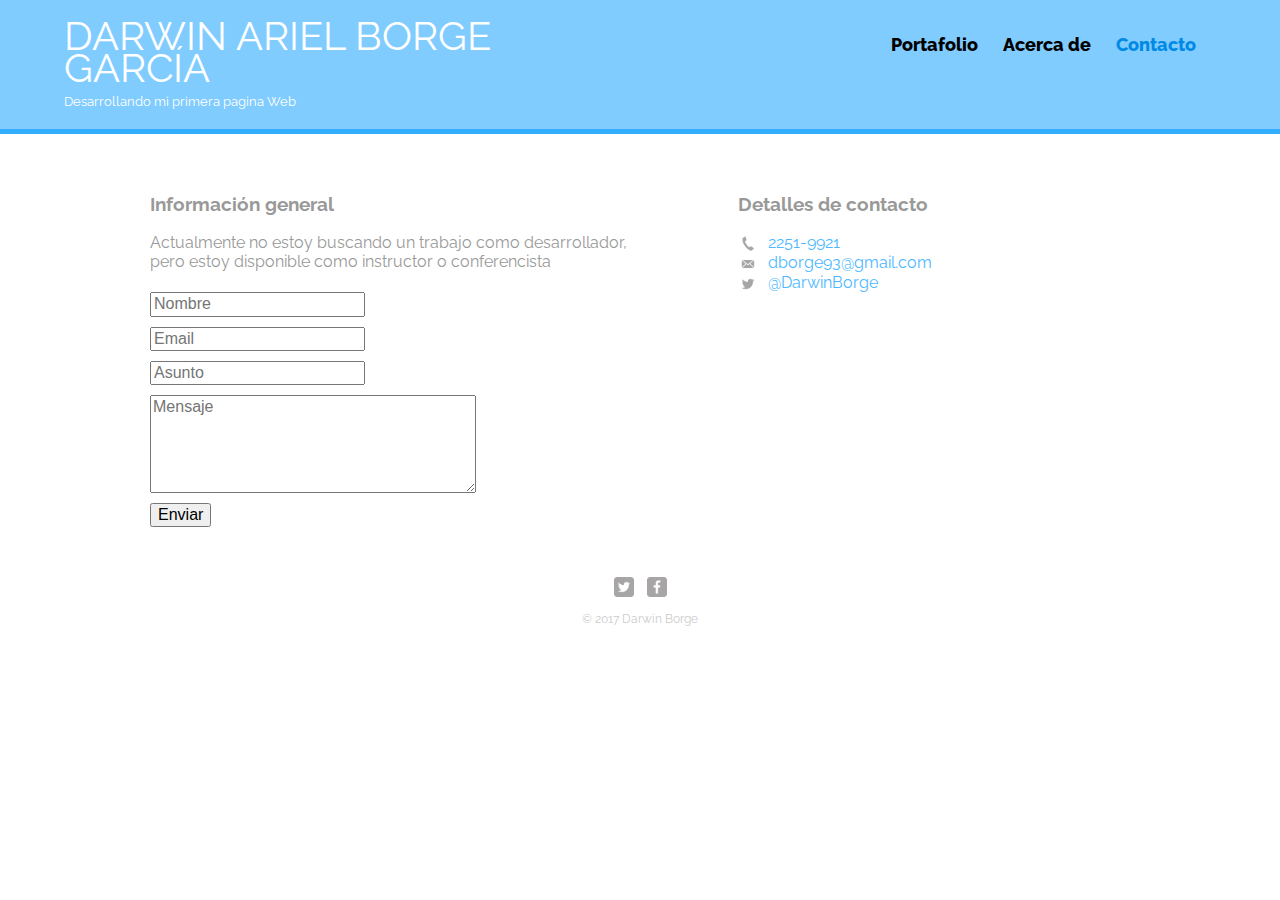
==== contacto.html @ 638a3e10 "Add files via upload" ====
<!DOCTYPE html>
<html>
  <head>  <! Esto es el escabezado -->
    <meta charset="utf-8">
    <title>Darwin Borge | Web Developer</title> <! esto es un titulo-->
    <link rel = "stylesheet" href = "css/normalize.css"> <! agregar estilos a la paguina color de cuerpo y a las etiquetas -->
    <link href="https://fonts.googleapis.com/css?family=Raleway:400,800" rel="stylesheet">
    <link rel = "stylesheet" href = "css/main.css"> <! esto realiza cambios con css como subrayallados-->
    <link rel="stylesheet" href="css/responsive.css">
    <meta name="viewport" content="width=device-width, initial-scale=1.0">
  </head>
  <body>  <! "body "Esto es el cuerpo-->
    <header> <!"header" es un contenedor de elementos principales -->
    <a href="index.html" id = "logo"> <!"a" nos ridecciona a nuestro link index-->
      <h1>DARWIN ARIEL BORGE GARCÍA</h1>
      <h2>Desarrollando mi primera pagina Web</h2>
      </a>
      <nav> <!"nav" Barras de navegacion-->
        <ul><!"ul" Una lista no ordenada-->
          <li><a href="index.html" > Portafolio </a> </li> <! "li" es una lista -->
          <li><a href="acerca.html" > Acerca de </a> </li>
          <li><a href="contacto.html" class="selected"> Contacto </a> </li>
          <link rel="stylesheet" href="css/responsive.css">
        </ul>
      </nav>
    </header>
    <div id = "wrapper"> <!"div id = "wrapper" nos sirve para centrarlo -->
<section id = "primary">
<h3>Información general</h3>
<p>Actualmente no estoy buscando un trabajo como desarrollador, pero estoy disponible como instructor o conferencista </p>
</section>
<section id = "secondary">
  <h3>Detalles de contacto</h3>
  <ul class = "contacto-info">
    <li class = "telefono "> <a href="Tel:+505 ">2251-9921</a></li>
    <li class = "mail"><a href="mailto:dborge93@gmail.com">dborge93@gmail.com</a></li>
    <li class ="twitter"><a href="https://twitter.com/intent/tweet?screen_name=DarwinBorge">@DarwinBorge</a></li>
  </ul>
</section>
  <section>
       <form id="contactForm" method="post" action="php/contact-form.php">
         <div>
           <input class="form-control" id="name" name="name" placeholder="Nombre" type="text" required />
         </div>
         <div>
           <input class="form-control" id="email" name="email" placeholder="Email" type="email" required />
         </div>
         <div>
           <input class="form-control" id="subject" type="text" name="subject" placeholder="Asunto" required>
         </div>
         <div>
           <textarea class="form-control" id="message" name="message" placeholder="Mensaje" rows="5" required></textarea>
         </div>
         <div>
           <input type="submit" class="form-send" value="Enviar">
         </div>
       </form>
     </section>
    <footer> <! seccion relacionado con otras link incluyendo el copiar y pega-->
      <a href="https://twitter.com/DarwinBorge"><img src="img/twitter-wrap.png" alt="Twitter Logo"
        class = "social-icon"></a>
      <a href="https://www.facebook.com/darwinarielb"><img src="img/facebook-wrap.png" alt="Facebook Logo"
        class="social-icon"></a>
      <p>&copy; 2017 Darwin Borge</p> <! indica el nombre de nuestra pagina o compañia-->
    </footer>
    </div>
  </body>
</html>
---- css/main.css ----
a {
text-decoration: none;
}

#wrapper {
background: WHITE;
max-width: 980px;
margin: 0 auto;
padding:0 5%;
}

img {
max-width:100%;
}

 /*Quitar margen en acerca de */
h3 {
 margin: 0 0 1em 0; /*arriba ,derecha abajo y izquiersa*/
}

/* HEADING*/

header {
float: left;  /* HACIA LA IZQUIERDA*/
margin: 0 0 30px 0;   /*MARGEN*/
padding: 5px 0 0 0;   /* ARRIBA */
width: 100%; /* Para que abarque todo el espacio posible del encabezado*/
}

#logo {
  text-align: center;
  margin: 0;
}

h1 {
  font-family: 'Raleway', sans-serif; /* */
  margin: 15px 0;
  font-size: 1.75em;
  font-weight: normal;
  line-height: 0.8em;
}

h2 {
  font-size: 0.75em;
  margin: -5px 0 0;
  font-weight: normal;
}

/* PAGNA PORTAFOLIO*/

#gallery {
margin: 0;
padding: 0;
list-style: none;
}


#gallery li {
  float: left;  /* NOS SIRVE PARA HACER A LA DERECHA EL CONTEIDO DEL PIE DE PAGINA */
  width: 45%;   /* NOS SIRVE PARA HACER DOS COLUMNAS DEL CONTENIDO*/
  margin: 2.5%; /* NOS SIRVE PARA HACER UN ESPACIO ENTRE LAS IMAGENES*/
  background-color: #f5f5f5;  /* COLOR DE FONDO NOMBRE ASIGNADO A LAS IMAGENES*/
  color: #dbc3c7;   /* PAGNA PORTAFOLIO*/
}


#gallery li a p {
  margin:0;          /* ALINIAR MARGEN*/
  padding:5%;       /* TAMAÑO DEL CUADRO*/
  font-size:0.75em;  /* CAMBIAR TAMAÑO DE LA LETRA*/
  color:#bdc3c7;    /* CAMBIAR COLOR DE LAÑETRA*/
}


/*PORTAFOLIO ACERCA DE*/

.profile-photo {     /*Editar el tamño de la imagen y el margen del elemento*/
  display: block;    /*Centrar y reducir el tamaño en version de escritotio*/
  max-width: 150px;   /*que tenga maximo de altura */
  margin: 0 auto 30px; /*0 arriba automatico izq y dere y abajo 0*/
  border-radius:30%;
}

.contacto-info a {  /* aliniar los iconos a los contactos */
  display: block;
  min-height:20px;
  background-repeat: no-repeat;
  background-size:20px 20px;
  padding: 0 0 0 30px;
  margin: 0 0 10;
}

.contacto-info li.telefono a {  /*Agregando imagenes de los iconos de contacto*/
  background-image: url('../img/phone.png');
}

.contacto-info li.mail a {
  background-image: url('../img/mail.png');
}

.contacto-info li.twitter a {
  background-image: url('../img/twitter.png');
}

/*PAGINA DE CONTACTO*/

.contacto-info {  /*asignar margenes */
  list-style: none;
  padding: 0;
  margin: 0;
  font-size: 0.9m;
}

/*Navegacion*/

nav {
text-align: center; /* Centrar*/
padding: 10px 0 ; /* relleno arriba y abajo*/
margin: 20px 0 0;/* margen  */
}

nav ul {  /* Dar estilo a la lista no ordenada*/
  list-style: none; /* Quitar los puntos */
  margin: 0 10px;
  padding: 0;  /* Quitar relleno de los cuatro lados*/
}

nav li {
display: inline-block; /* Ordenar la lista en vertival */
}

nav a {
  font-weight: 800; /* Poner letras en negritas*/
  padding:15px 10px; /* Dar espacio a los lados que no este muy pegado portafolio*/
}

/* FOOTER*/
footer {
  font-size: 0.75em;
  text-align: center;
  padding-top: 50px;
  color: #ccc;
  clear: both;  /* QUE NO TENGA NINGUN ELEMENTO A LA IZQUI NI A LA DERECHA ABAJO CENTRO*/
}

.social-icon{  /* Reducir el tamaño de los iconos redes sociales para que en moviles se visualice igual que en el nagebador*/
  width: 20px;
  height: 20px;
  margin:0 5px;
}


.form-control {
  margin: 5px 0;
}

form textarea {
  width: 20em;
}


body {
font-family: 'Raleway',  sans-serif;  /* TIPO DE LETRA*/
background-color:white;

}

/*COLOR */
/* LINKS*/

a {
  color: #4db8ff ;
}

/* ENCABEZADO*/
header {
  background: #80ccff;
  border-color: #33adff;
}

/*TEXTO DEL LOGO */

h1, h2 {
color: #fff;
}

/*NAVEGACION */

nav {
  background: #33adff;
}

/*LIK DE NAVEGACION*/

nav a, nav a:visited{
  color: BLACK;
}

/*LINKS SELECCIONADOS  */

nav a.selected, a:hover {   /*se utiliza para que cambie color cuando pase el cursor*/
  color:#008ae6;
}

/*CUERPO*/
body {
  background:#999;
color: #999;
background:white;
}
---- css/responsive.css ----
@media all and (min-width: 480px) {
  /**************************
  PÁGINA: CONTACTO
  ***************************/

  #primary {
    width: 50%;
    float: left;
  }

  #secondary {
    width: 40%;
    float: right;
  }

  /**************************
  PÁGINA: PORTAFOLIO
  ***************************/

  #gallery li {
    /* 15% margin 85% elementos / 3 = 28.333 */
    width: 28.3333%
  }

  #gallery li:nth-child(4n) {
    clear: left;
  }

  /**************************
  PÁGINA: ACERCA DE
  ***************************/

  .profile-photo {
    float: left;
    margin: 0 5% 80px 0;
  }
}

@media all and (min-width: 660px) {
  /**************************
  PÁGINA: ACERCA DE
  ***************************/

  nav {
    background: none;
    float: right;
    font-size: 1.125em;
    margin-right: 5%;
    text-align: right;
    width: 45%;
  }

  #logo {
    float: left;
    margin-left: 5%;
    text-align: left;
    width: 45%;
  }

  h1 {
    font-size: 2.5em;
  }

  h2 {
    font-size: 0.825em;
    margin-bottom: 20px;
  }

  header {
    border-bottom: 5px solid #33adff;
    margin-bottom: 60px;
  }
}
---- css/responsive.css ----
@media all and (min-width: 480px) {
  /**************************
  PÁGINA: CONTACTO
  ***************************/

  #primary {
    width: 50%;
    float: left;
  }

  #secondary {
    width: 40%;
    float: right;
  }

  /**************************
  PÁGINA: PORTAFOLIO
  ***************************/

  #gallery li {
    /* 15% margin 85% elementos / 3 = 28.333 */
    width: 28.3333%
  }

  #gallery li:nth-child(4n) {
    clear: left;
  }

  /**************************
  PÁGINA: ACERCA DE
  ***************************/

  .profile-photo {
    float: left;
    margin: 0 5% 80px 0;
  }
}

@media all and (min-width: 660px) {
  /**************************
  PÁGINA: ACERCA DE
  ***************************/

  nav {
    background: none;
    float: right;
    font-size: 1.125em;
    margin-right: 5%;
    text-align: right;
    width: 45%;
  }

  #logo {
    float: left;
    margin-left: 5%;
    text-align: left;
    width: 45%;
  }

  h1 {
    font-size: 2.5em;
  }

  h2 {
    font-size: 0.825em;
    margin-bottom: 20px;
  }

  header {
    border-bottom: 5px solid #33adff;
    margin-bottom: 60px;
  }
}
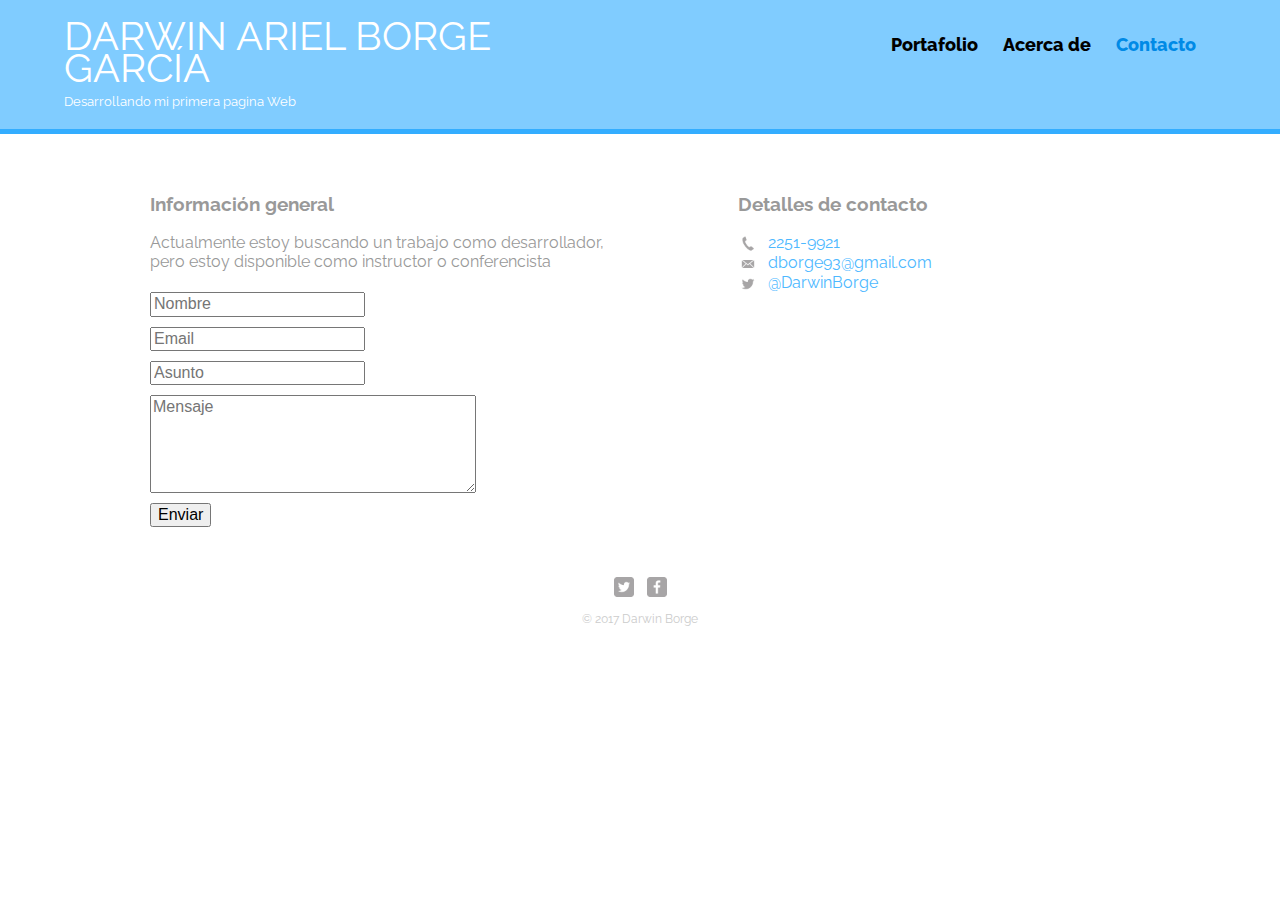
==== commit 7ab320af: "Update contacto.html" ====
--- a/contacto.html
+++ b/contacto.html
@@ -27,7 +27,7 @@
     <div id = "wrapper"> <!"div id = "wrapper" nos sirve para centrarlo -->
 <section id = "primary">
 <h3>Información general</h3>
-<p>Actualmente no estoy buscando un trabajo como desarrollador, pero estoy disponible como instructor o conferencista </p>
+<p>Actualmente estoy buscando un trabajo como desarrollador, pero estoy disponible como instructor o conferencista </p>
 </section>
 <section id = "secondary">
   <h3>Detalles de contacto</h3>
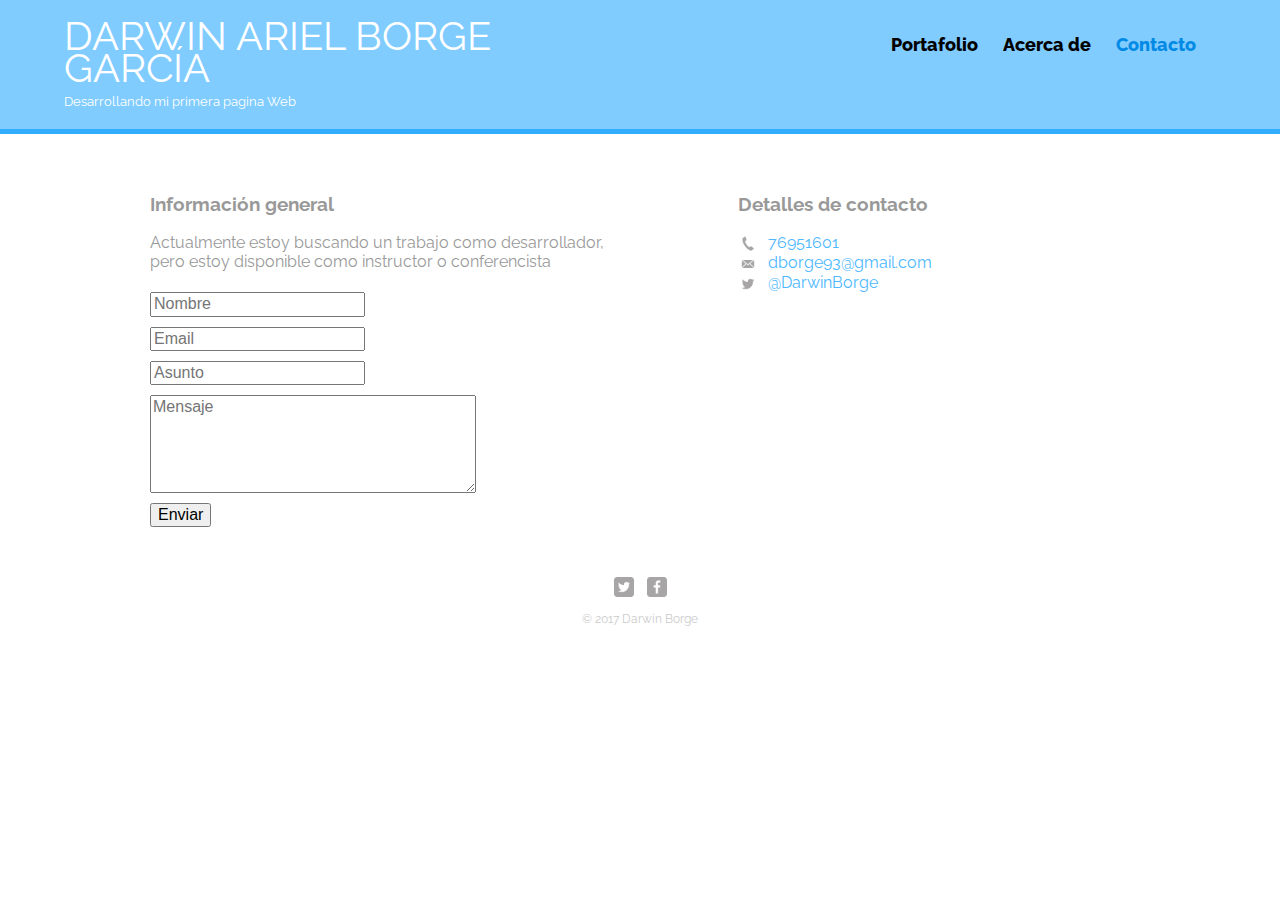
==== commit f5cdeb3d: "Cambio de telefono" ====
--- a/contacto.html
+++ b/contacto.html
@@ -32,7 +32,7 @@
 <section id = "secondary">
   <h3>Detalles de contacto</h3>
   <ul class = "contacto-info">
-    <li class = "telefono "> <a href="Tel:+505 ">2251-9921</a></li>
+    <li class = "telefono "> <a href="Tel:+505 ">76951601</a></li>
     <li class = "mail"><a href="mailto:dborge93@gmail.com">dborge93@gmail.com</a></li>
     <li class ="twitter"><a href="https://twitter.com/intent/tweet?screen_name=DarwinBorge">@DarwinBorge</a></li>
   </ul>
